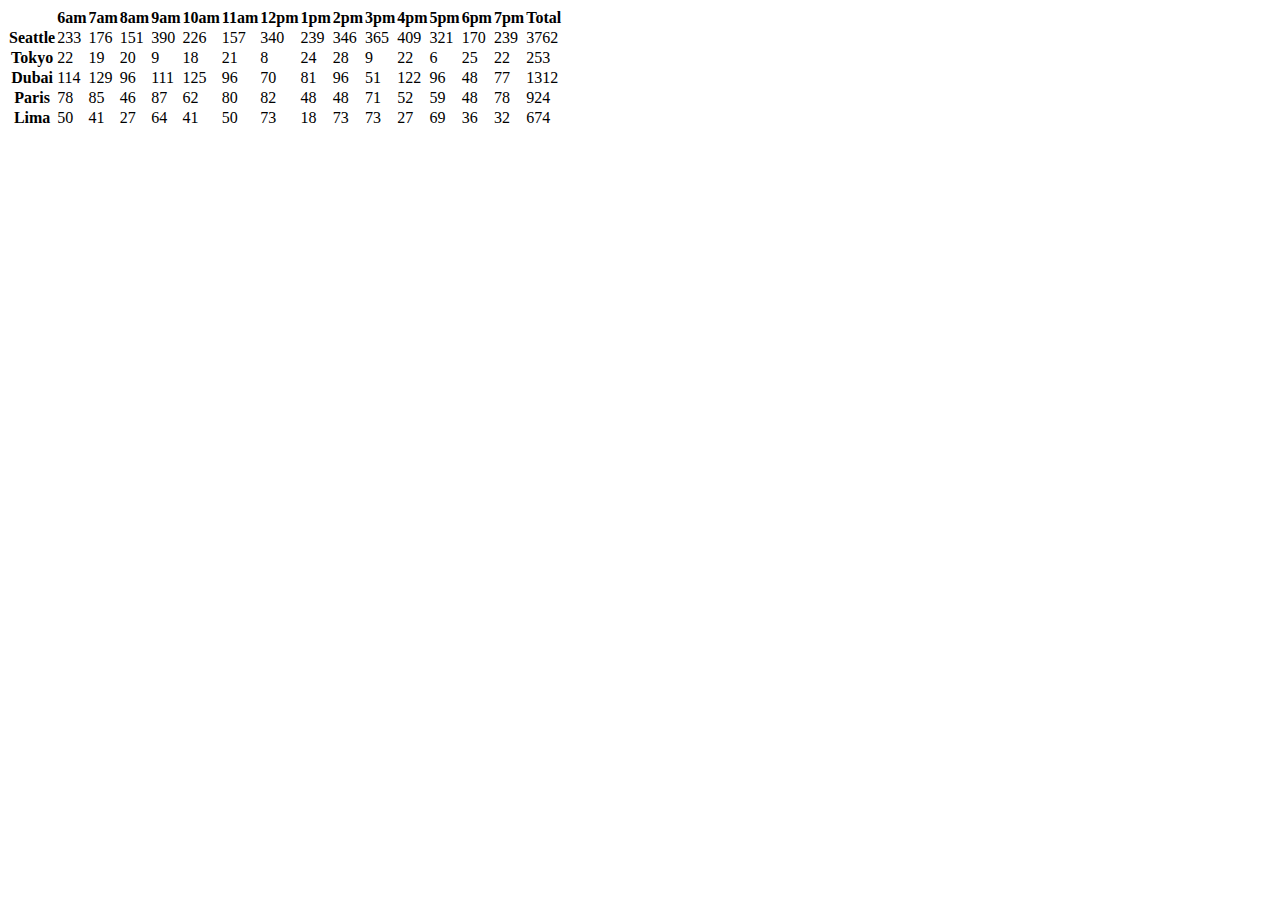
==== sales.html @ efe5fd25 "update sales.js and responding pages" ====
<!DOCTYPE html>
<html lang="en">
  <head>
    <meta charset="UTF-8" />
    <meta name="viewport" content="width=device-width, initial-scale=1.0" />
    <title>Sales | Salmon Cookies</title>
    <script src="./app.js" defer></script>
  </head>

  <body>
    <div id="salesData"></div>
  </body>
</html>
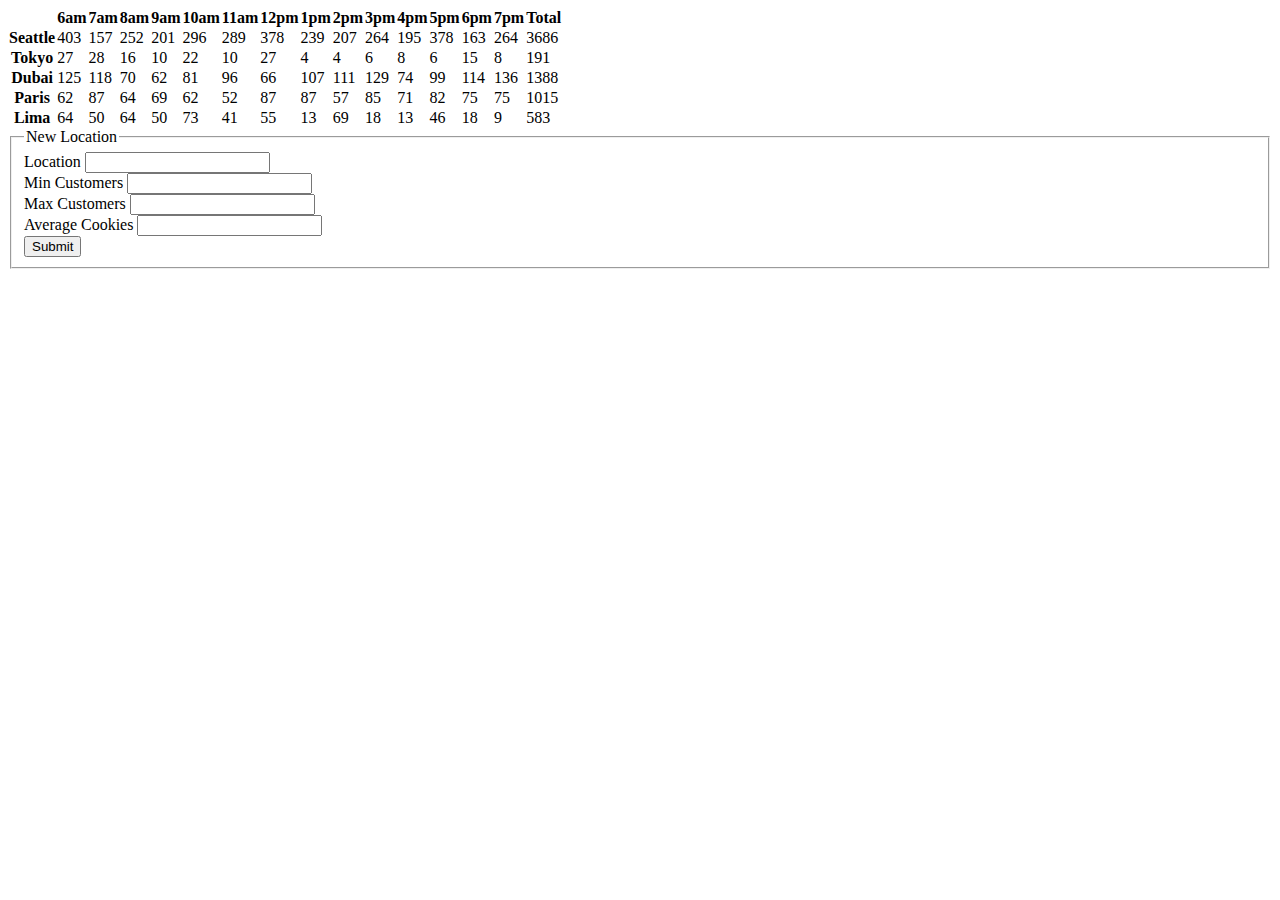
==== commit 3b5c1965: "added new location event" ====
--- a/sales.html
+++ b/sales.html
@@ -6,8 +6,34 @@
     <title>Sales | Salmon Cookies</title>
     <script src="./app.js" defer></script>
   </head>
+  <body>
+    <main>
+      <div id="salesData"></div>
+      <div id="locationForm">
+        <form>
+          <fieldset>
+            <legend>New Location</legend>
+            <div>
+              <label>Location</label>
+              <input name="location" required />
+            </div>
 
-  <body>
-    <div id="salesData"></div>
+            <div>
+              <label>Min Customers</label>
+              <input name="minCustomers" type="number" required />
+            </div>
+            <div>
+              <label>Max Customers</label>
+              <input name="maxCustomers" type="number" required />
+            </div>
+            <div>
+              <label>Average Cookies</label>
+              <input name="averageCookies" type="number" required />
+            </div>
+            <button>Submit</button>
+          </fieldset>
+        </form>
+      </div>
+    </main>
   </body>
 </html>
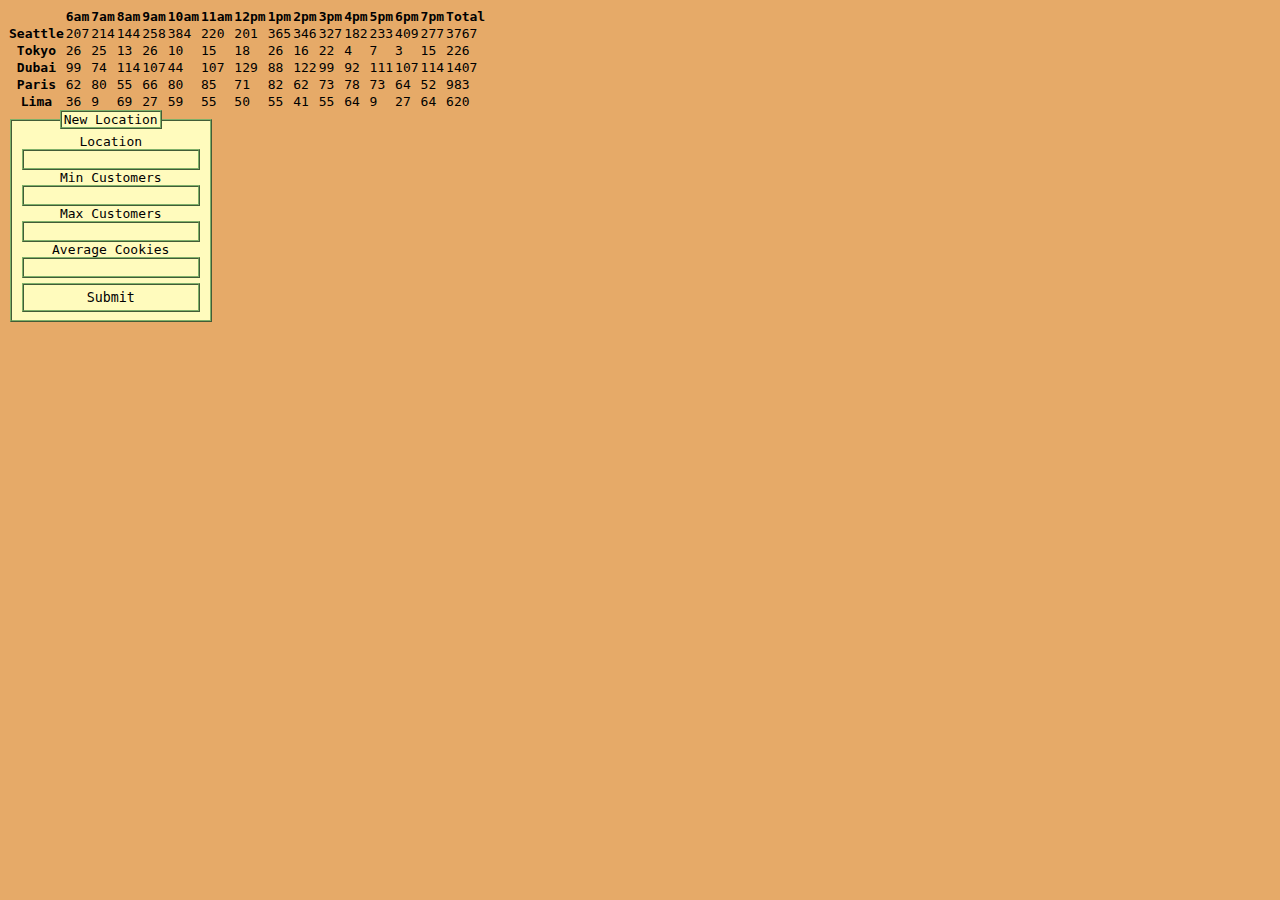
==== commit 1accc693: "update all files" ====
--- a/sales.html
+++ b/sales.html
@@ -4,6 +4,7 @@
     <meta charset="UTF-8" />
     <meta name="viewport" content="width=device-width, initial-scale=1.0" />
     <title>Sales | Salmon Cookies</title>
+    <link rel="stylesheet" href="sales.css" />
     <script src="./app.js" defer></script>
   </head>
   <body>
--- a/sales.css
+++ b/sales.css
@@ -0,0 +1,44 @@
+* {
+  background-color: #e6aa68;
+  font-family: monospace;
+}
+
+form {
+  display: flex;
+  width: 30%;
+}
+
+form fieldset {
+  display: flex;
+  flex-direction: column;
+}
+
+form legend {
+  text-align: center;
+}
+
+label {
+  display: flex;
+  justify-content: center;
+}
+
+form fieldset,
+form legend,
+label,
+input,
+button {
+  background-color: #fffbbd;
+}
+
+button {
+  margin-top: 5px;
+  padding: 5px;
+  cursor: pointer;
+}
+
+form fieldset,
+form legend,
+input,
+button {
+  border: #7fb069 ridge 2px;
+}
